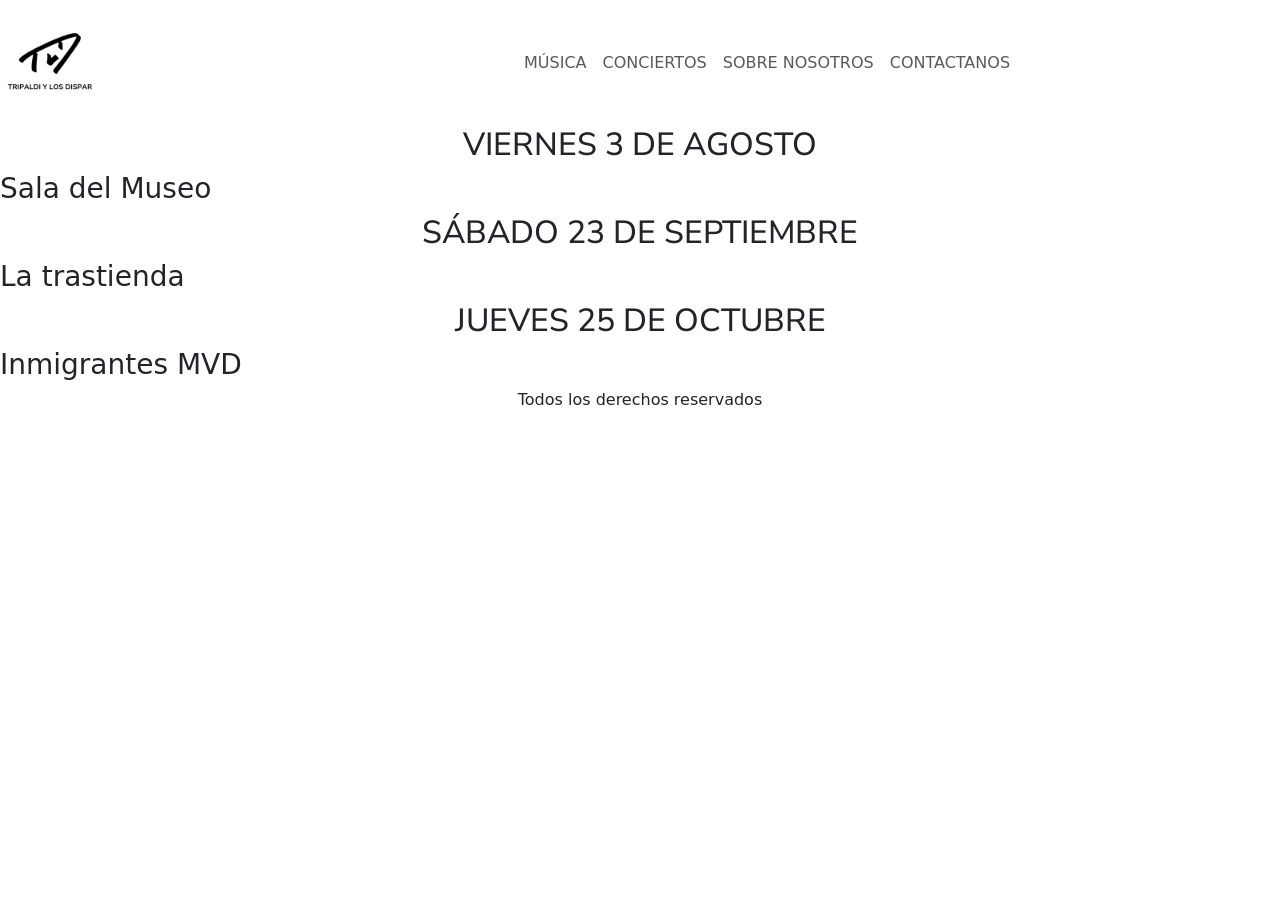
==== PAGES/conciertos.html @ 650cc4c1 "agregando archivos" ====
<!DOCTYPE html>
<html lang="en">
<head>
    <meta charset="UTF-8">
    <meta name="viewport" content="width=device-width, initial-scale=1.0">
    <!-- link de boostrap -->
    <link href="https://cdn.jsdelivr.net/npm/bootstrap@5.3.3/dist/css/bootstrap.min.css" 
    rel="stylesheet" integrity="sha384-QWTKZyjpPEjISv5WaRU9OFeRpok6YctnYmDr5pNlyT2bRjXh0JMhjY6hW+ALEwIH" 
    crossorigin="anonymous">
    <!-- link de css -->
    <link rel="stylesheet" href="/css/style.css">
    <title> CONCIERTOS </title>
</head>
<body>
    <header class="conteiner-fluid">
        <div class="row">
        <!--<img class="col" class="logo" src="IMAGENES/LOGO TLD 1.jpeg" alt="logo tld">
        <img class="ig" src="IMAGENES/logotipo-de-instagram.png" alt="logo de instagram">-->
        <nav class="navbar navbar-expand-lg">
            <div class="container-fluid">
              <a class="navbar-brand" href="/index.html">
                <img src="/IMAGENES/LOGO TLD 1.jpeg" width="20%" alt="">
              </a>
              <button class="navbar-toggler" type="button" data-bs-toggle="collapse" 
              data-bs-target="#navbarSupportedContent" aria-controls="navbarSupportedContent" 
              aria-expanded="false" aria-label="Toggle navigation">
                <span class="navbar-toggler-icon"></span>
              </button>
              <div class="collapse navbar-collapse" id="navbarSupportedContent">
                <ul class="navbar-nav me-auto mb-2 mb-lg-0">
                  <li class="nav-item">
                    <a class="nav-link" href="/PAGES/musica.html">MÚSICA</a>
                  </li>
                  <li class="nav-item">
                    <a class="nav-link" href="/PAGES/conciertos.html">CONCIERTOS</a>
                  </li>
                  <li class="nav-item">
                    <a class="nav-link" href="/PAGES/sobre_nosotros.html">SOBRE NOSOTROS</a>
                  </li>
                  <li class="nav-item">
                    <a class="nav-link" href="/PAGES/contactanos.html">CONTACTANOS</a>
                  </li>
                </ul>
              </div>
            </div>
          </nav>
        </div>
    </header>
<main>
    <h2> VIERNES 3 DE AGOSTO </h2>
    <h3> Sala del Museo </h3>
    <h2> SÁBADO 23 DE SEPTIEMBRE </h2>
    <h3> La trastienda </h3>
    <h2> JUEVES 25 DE OCTUBRE </h2>
    <h3> Inmigrantes MVD </h3>
</main>
<footer>
    <h6> Todos los derechos reservados </h6>
</footer>
<!-- script js -->
<script src="https://cdn.jsdelivr.net/npm/bootstrap@5.3.3/dist/js/bootstrap.bundle.min.js" 
integrity="sha384-YvpcrYf0tY3lHB60NNkmXc5s9fDVZLESaAA55NDzOxhy9GkcIdslK1eN7N6jIeHz" 
crossorigin="anonymous"></script>
</body>
</html>
---- css/style.css ----
/* fuente de google */

@import url('https://fonts.googleapis.com/css2?family=Nunito+Sans:ital,opsz,wght@0,6..12,200..1000;1,6..12,200..1000&display=swap');

/* box model */

*{
    margin: 0;
    padding: 0;
    box-sizing: border-box;
}

#mainheader{
    background-color: aquamarine;
    list-style-type: none;
}

/* estilo de header */

header{
    background-color: white;
    position: sticky;
    top: 0;
}

header nav ul{
    list-style: none;
}
header nav ul li a{
    color: #010102;
}

.descripción{
    margin: 0px 10px;
}
.descripción span{
    color: blueviolet;
}

/* estilo de main*/

main .portada{
    width: 100%;
    object-fit: cover;
}

main h2{
    text-align: center;
    font-family: "Nunito Sans", sans-serif;
}

/* estilo de section contcato*/

/*#contacto{
    padding: 90px;
}*/

/* box model */

.box-model{
    border-top: solid black 2px;
    border-bottom: solid black 2px;
    padding: 10px 0px;
    margin: 0px 10px;
}

/*flex model*/

.padre-flex{
    display: flex;
    flex-direction: row;
    flex-wrap: nowrap;
    justify-content: center;
    margin-left: 50px;
    margin-right: 50px;
}

/* orden de videos en MÚSICA */

body .videos{
    display: grid;
    grid-template-rows:1fr 1fr 1fr ;
    grid-template-columns:1fr 1fr 1fr ;
    row-gap: 20px;
    column-gap: 20px;
}

body .videos{
    display: flex;
    flex-direction: column;
    align-items: center;
}

footer{
    text-align: center;
}

/* mq desktop */

@media screen and (min-width: 1024px) {

body .videos{
    flex-direction: row; 
}
}
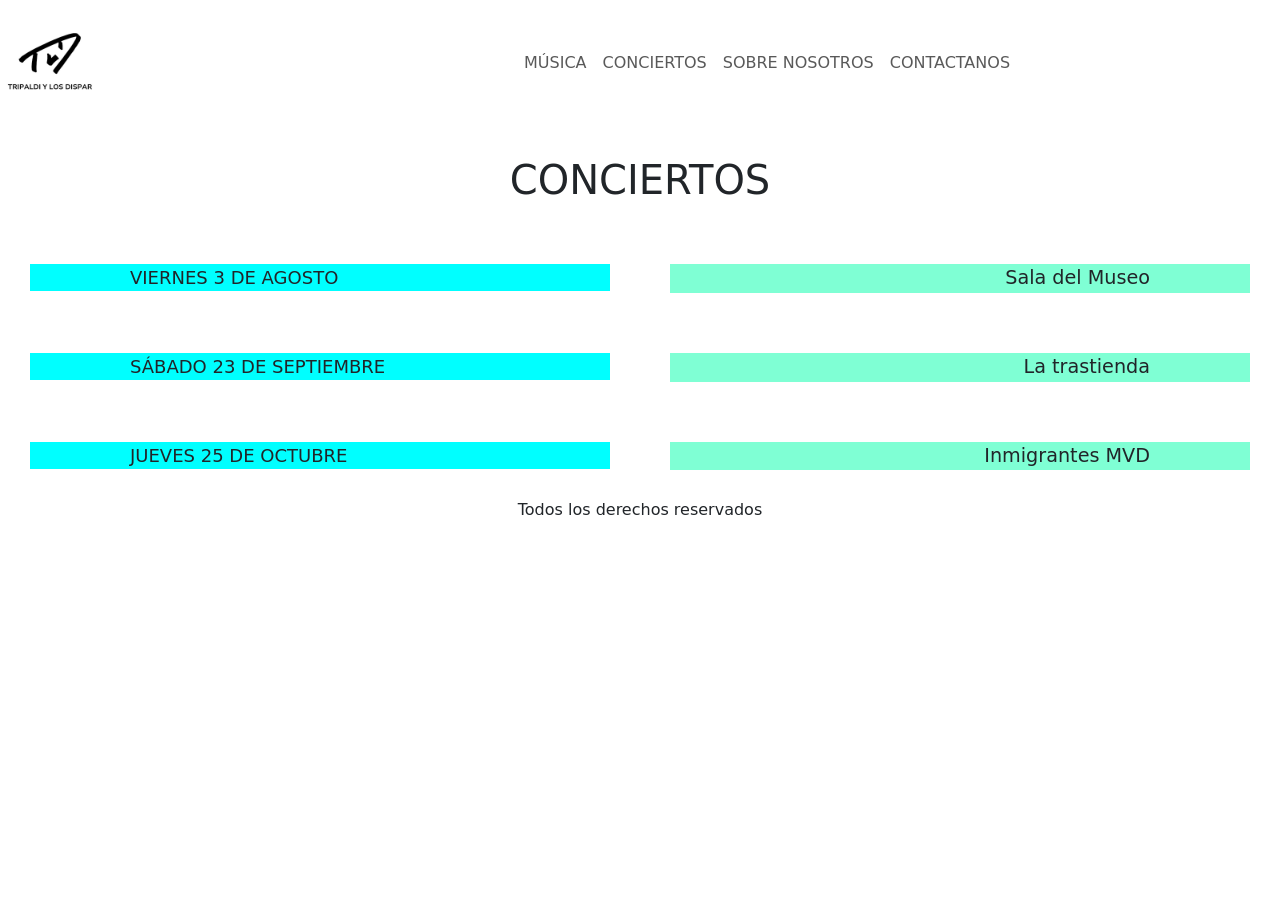
==== commit f3b95fd7: "cambios luego de la devo de maca" ====
--- a/PAGES/conciertos.html
+++ b/PAGES/conciertos.html
@@ -14,12 +14,10 @@
 <body>
     <header class="conteiner-fluid">
         <div class="row">
-        <!--<img class="col" class="logo" src="IMAGENES/LOGO TLD 1.jpeg" alt="logo tld">
-        <img class="ig" src="IMAGENES/logotipo-de-instagram.png" alt="logo de instagram">-->
         <nav class="navbar navbar-expand-lg">
             <div class="container-fluid">
               <a class="navbar-brand" href="/index.html">
-                <img src="/IMAGENES/LOGO TLD 1.jpeg" width="20%" alt="">
+                <img src="imagenes/logo-tld-fondo-blanco.jpeg" width="20%" alt="">
               </a>
               <button class="navbar-toggler" type="button" data-bs-toggle="collapse" 
               data-bs-target="#navbarSupportedContent" aria-controls="navbarSupportedContent" 
@@ -29,16 +27,16 @@
               <div class="collapse navbar-collapse" id="navbarSupportedContent">
                 <ul class="navbar-nav me-auto mb-2 mb-lg-0">
                   <li class="nav-item">
-                    <a class="nav-link" href="/PAGES/musica.html">MÚSICA</a>
+                    <a class="nav-link" href="musica.html">MÚSICA</a>
                   </li>
                   <li class="nav-item">
-                    <a class="nav-link" href="/PAGES/conciertos.html">CONCIERTOS</a>
+                    <a class="nav-link" href="conciertos.html">CONCIERTOS</a>
                   </li>
                   <li class="nav-item">
-                    <a class="nav-link" href="/PAGES/sobre_nosotros.html">SOBRE NOSOTROS</a>
+                    <a class="nav-link" href="sobre_nosotros.html">SOBRE NOSOTROS</a>
                   </li>
                   <li class="nav-item">
-                    <a class="nav-link" href="/PAGES/contactanos.html">CONTACTANOS</a>
+                    <a class="nav-link" href="contactanos.html">CONTACTANOS</a>
                   </li>
                 </ul>
               </div>
@@ -46,13 +44,19 @@
           </nav>
         </div>
     </header>
-<main>
-    <h2> VIERNES 3 DE AGOSTO </h2>
-    <h3> Sala del Museo </h3>
-    <h2> SÁBADO 23 DE SEPTIEMBRE </h2>
-    <h3> La trastienda </h3>
-    <h2> JUEVES 25 DE OCTUBRE </h2>
-    <h3> Inmigrantes MVD </h3>
+<main id="conciertos">
+  <h1> CONCIERTOS </h1>
+  <div class="itinerario">
+    <div class="fecha"> VIERNES 3 DE AGOSTO </div>
+    <div class="donde"> Sala del Museo </div>
+  </div>
+  <div class="itinerario2">
+    <div class="fecha"> SÁBADO 23 DE SEPTIEMBRE </div>
+    <div class="donde"> La trastienda </div>
+  </div>
+  <div class="itinerario3">
+    <div class="fecha"> JUEVES 25 DE OCTUBRE </div>
+    <div class="donde"> Inmigrantes MVD </div>
 </main>
 <footer>
     <h6> Todos los derechos reservados </h6>
--- a/css/style.css
+++ b/css/style.css
@@ -17,10 +17,25 @@
 
 /* estilo de header */
 
+.background-video {
+    position: absolute;
+    top: 0;
+    left: 0;
+    width: 100%;
+    height: 100%;
+    object-fit: cover; 
+    z-index: -1; 
+}
+
 header{
     background-color: white;
     position: sticky;
     top: 0;
+}
+
+body main h1{
+    text-align: center;
+    margin: 30px;
 }
 
 header nav ul{
@@ -44,7 +59,7 @@
     object-fit: cover;
 }
 
-main h2{
+body section h2{
     text-align: center;
     font-family: "Nunito Sans", sans-serif;
 }
@@ -66,13 +81,13 @@
 
 /*flex model*/
 
-.padre-flex{
+main .padre-flex{
     display: flex;
     flex-direction: row;
     flex-wrap: nowrap;
-    justify-content: center;
-    margin-left: 50px;
-    margin-right: 50px;
+    align-items: center;
+    margin: 20px;
+    padding-left: 200px;
 }
 
 /* orden de videos en MÚSICA */
@@ -91,6 +106,46 @@
     align-items: center;
 }
 
+/* orden conciertos*/
+
+body #conciertos .itinerario{
+    display: flex;
+}
+
+body #conciertos .itinerario2{
+    display: flex;
+}
+
+body #conciertos .itinerario3{
+    display: flex;
+}
+
+body #conciertos .fecha{
+    background-color: aqua;
+    text-align: left;
+    width: 50%;
+    height: 50%;
+    padding-left: 100px;
+    margin: 30px;
+    font-size: large;
+}
+
+body #conciertos .donde{
+    background-color: aquamarine;
+    text-align: right;
+    width: 50%;
+    height: 50%;
+    padding-right: 100px;
+    margin: 30px;
+    font-size: larger;
+}
+
+/* estilo del texto sobre nosotros */
+
+body main .descripcion2{
+    margin: 40px;
+}
+
 footer{
     text-align: center;
 }
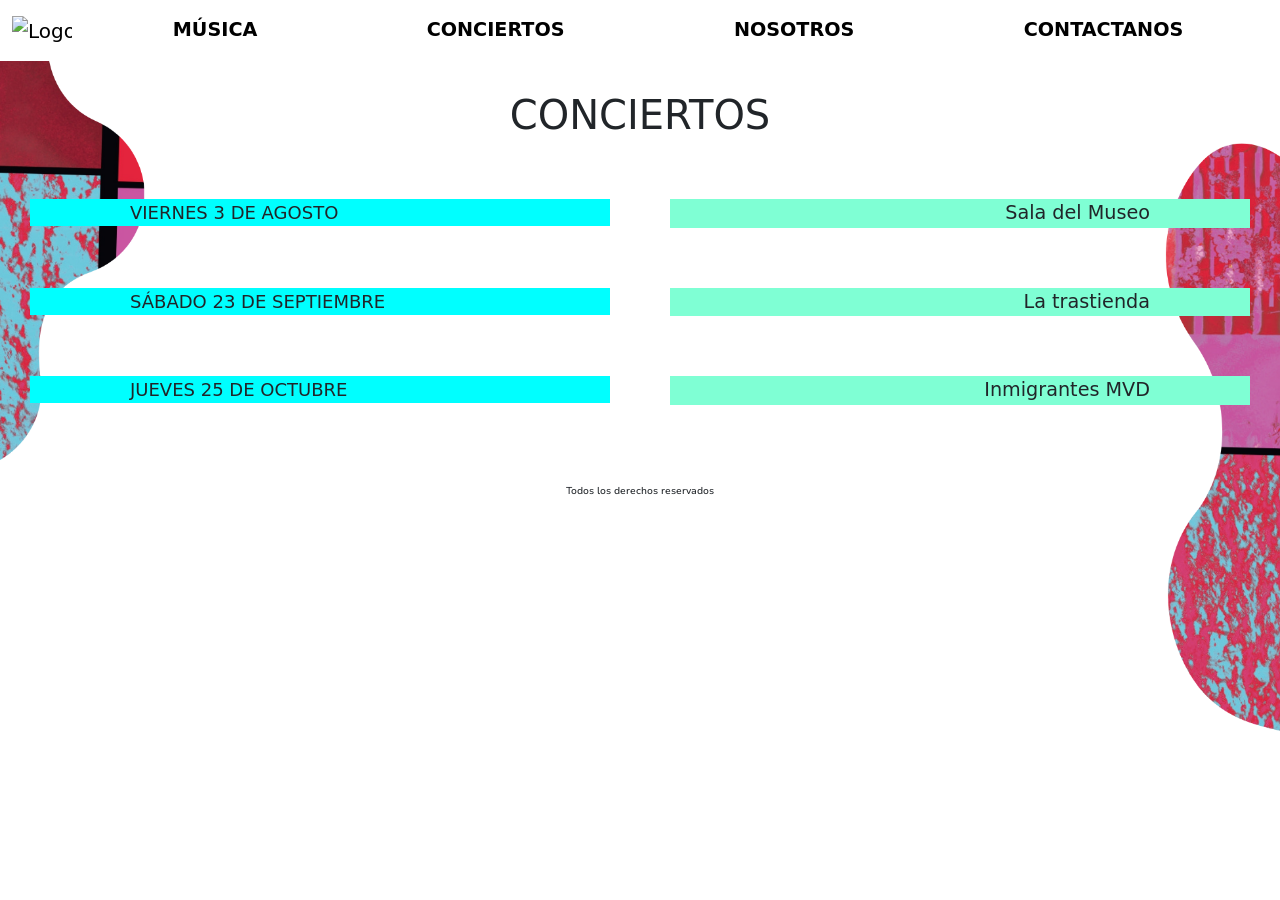
==== commit 637fdbbe: "prosheto final" ====
--- a/PAGES/conciertos.html
+++ b/PAGES/conciertos.html
@@ -11,39 +11,36 @@
     <link rel="stylesheet" href="/css/style.css">
     <title> CONCIERTOS </title>
 </head>
-<body>
-    <header class="conteiner-fluid">
-        <div class="row">
-        <nav class="navbar navbar-expand-lg">
-            <div class="container-fluid">
-              <a class="navbar-brand" href="/index.html">
-                <img src="imagenes/logo-tld-fondo-blanco.jpeg" width="20%" alt="">
-              </a>
-              <button class="navbar-toggler" type="button" data-bs-toggle="collapse" 
-              data-bs-target="#navbarSupportedContent" aria-controls="navbarSupportedContent" 
-              aria-expanded="false" aria-label="Toggle navigation">
-                <span class="navbar-toggler-icon"></span>
-              </button>
-              <div class="collapse navbar-collapse" id="navbarSupportedContent">
-                <ul class="navbar-nav me-auto mb-2 mb-lg-0">
-                  <li class="nav-item">
-                    <a class="nav-link" href="musica.html">MÚSICA</a>
-                  </li>
-                  <li class="nav-item">
-                    <a class="nav-link" href="conciertos.html">CONCIERTOS</a>
-                  </li>
-                  <li class="nav-item">
-                    <a class="nav-link" href="sobre_nosotros.html">SOBRE NOSOTROS</a>
-                  </li>
-                  <li class="nav-item">
-                    <a class="nav-link" href="contactanos.html">CONTACTANOS</a>
-                  </li>
-                </ul>
-              </div>
-            </div>
-          </nav>
+<body class="pagina-secundaria">
+  <header>
+    <nav class="navbar navbar-expand-lg">
+      <div class="container-fluid">
+        <a class="navbar-brand" href="#">
+          <img src="imagenes/logo-tld-fondo-blanco.jpeg" alt="Logo">
+        </a>
+        <button class="navbar-toggler" type="button" data-bs-toggle="collapse" data-bs-target="#navbarNav"
+          aria-controls="navbarNav" aria-expanded="false" aria-label="Toggle navigation">
+          <span class="navbar-toggler-icon"></span>
+        </button>
+        <div class="collapse navbar-collapse" id="navbarNav">
+          <ul class="navbar-nav">
+            <li class="nav-item">
+              <a class="nav-link" href="/pages/musica.html">MÚSICA</a>
+            </li>
+            <li class="nav-item">
+              <a class="nav-link" href="/pages/conciertos.html">CONCIERTOS</a>
+            </li>
+            <li class="nav-item">
+              <a class="nav-link" href="/pages/sobre_nosotros.html">NOSOTROS</a>
+            </li>
+            <li class="nav-item">
+              <a class="nav-link" href="/pages/contactanos.html">CONTACTANOS</a>
+            </li>
+          </ul>
         </div>
-    </header>
+      </div>
+    </nav>
+  </header>
 <main id="conciertos">
   <h1> CONCIERTOS </h1>
   <div class="itinerario">
@@ -59,7 +56,7 @@
     <div class="donde"> Inmigrantes MVD </div>
 </main>
 <footer>
-    <h6> Todos los derechos reservados </h6>
+    <h3> Todos los derechos reservados </h3>
 </footer>
 <!-- script js -->
 <script src="https://cdn.jsdelivr.net/npm/bootstrap@5.3.3/dist/js/bootstrap.bundle.min.js" 
--- a/css/style.css
+++ b/css/style.css
@@ -1,161 +1,175 @@
-/* fuente de google */
-
-@import url('https://fonts.googleapis.com/css2?family=Nunito+Sans:ital,opsz,wght@0,6..12,200..1000;1,6..12,200..1000&display=swap');
-
-/* box model */
-
-*{
-    margin: 0;
-    padding: 0;
-    box-sizing: border-box;
+@charset "UTF-8";
+@import url("https://fonts.googleapis.com/css2?family=Nunito+Sans:ital,opsz,wght@0,6..12,200..1000;1,6..12,200..1000&display=swap");
+* {
+  margin: 0;
+  padding: 0;
+  box-sizing: border-box;
 }
 
-#mainheader{
-    background-color: aquamarine;
-    list-style-type: none;
+/* fuente de google */
+body main {
+  display: flex;
+  justify-content: space-between;
+  height: 100%;
+}
+body .videos {
+  width: fit-content;
+  margin: auto;
+  display: flex;
+  gap: 20px;
+  flex-direction: column;
+}
+body .videos iframe {
+  width: 80vw;
+  height: 60vw;
+  max-width: 560px;
+  max-height: 315px;
 }
 
-/* estilo de header */
-
-.background-video {
-    position: absolute;
-    top: 0;
-    left: 0;
-    width: 100%;
-    height: 100%;
-    object-fit: cover; 
-    z-index: -1; 
+body #conciertos .itinerario {
+  display: flex;
+}
+body #conciertos .itinerario2 {
+  display: flex;
+}
+body #conciertos .itinerario3 {
+  display: flex;
+}
+body #conciertos .fecha {
+  background-color: aqua;
+  text-align: left;
+  width: 50%;
+  height: 50%;
+  padding-left: 100px;
+  margin: 30px;
+  font-size: large;
+}
+body #conciertos .donde {
+  background-color: aquamarine;
+  text-align: right;
+  width: 50%;
+  height: 50%;
+  padding-right: 100px;
+  margin: 30px;
+  font-size: larger;
 }
 
-header{
-    background-color: white;
-    position: sticky;
-    top: 0;
+main .descripcion2 {
+  margin: 40px;
 }
 
-body main h1{
-    text-align: center;
-    margin: 30px;
+footer {
+  text-align: center;
 }
 
-header nav ul{
-    list-style: none;
-}
-header nav ul li a{
-    color: #010102;
+/* header */
+.pagina-secundaria {
+  background-image: url(/imagenes/fondo-2.png);
+  background-size: 100%;
+  background-repeat: no-repeat;
+  background-position: top left;
+  display: flex;
+  flex-direction: column;
+  justify-content: space-between;
 }
 
-.descripción{
-    margin: 0px 10px;
-}
-.descripción span{
-    color: blueviolet;
+.justify-center {
+  justify-content: center;
 }
 
-/* estilo de main*/
-
-main .portada{
-    width: 100%;
-    object-fit: cover;
+header {
+  background-color: white;
+  position: sticky;
+  top: 0;
+  z-index: 10;
+}
+header .nav-item {
+  display: flex;
+  justify-content: left;
+}
+header .nav-link {
+  font-size: larger;
+  font-weight: bold;
+  color: black;
+}
+header nav .container-fluid a {
+  width: fit-content;
+}
+header nav .container-fluid a img {
+  width: 100px;
+}
+header nav .container-fluid .collapse {
+  justify-content: space-around;
+  width: 100%;
+}
+header nav .container-fluid .collapse ul {
+  width: 100%;
+  display: flex;
+  justify-content: space-around;
 }
 
-body section h2{
-    text-align: center;
-    font-family: "Nunito Sans", sans-serif;
+/* main */
+main {
+  width: 100%;
+  flex-direction: column;
+}
+main .background-vide {
+  position: sticky;
+  top: 0;
+  left: 0;
+  width: 100%;
+  height: 100%;
+  object-fit: cover;
+  z-index: 1000;
+}
+main h1 {
+  text-align: center;
+  margin: 30px;
+}
+main .portada {
+  width: 100%;
+  object-fit: cover;
 }
 
-/* estilo de section contcato*/
-
-/*#contacto{
-    padding: 90px;
-}*/
-
-/* box model */
-
-.box-model{
-    border-top: solid black 2px;
-    border-bottom: solid black 2px;
-    padding: 10px 0px;
-    margin: 0px 10px;
+.padre-flex {
+  display: flex;
+  justify-content: center;
+  align-items: center;
+  gap: 120px;
+  padding: 30px;
+}
+.padre-flex a {
+  width: 50px;
+}
+.padre-flex a img {
+  width: 100%;
 }
 
-/*flex model*/
-
-main .padre-flex{
-    display: flex;
-    flex-direction: row;
-    flex-wrap: nowrap;
-    align-items: center;
-    margin: 20px;
-    padding-left: 200px;
+/* section */
+section h2 {
+  text-align: center;
+  font-family: "Nunito Sans", sans-serif;
+  padding: 30px 0px 0px 0px;
+}
+section .descripción {
+  font-family: "Nunito Sans", sans-serif;
+  padding: 30px;
+  margin: 0px 150px 0px 150px;
+  text-align: center;
+  font-size: large;
+}
+section .descripción .box-model {
+  border-top: solid black 2px;
+  border-bottom: solid black 2px;
+  padding: 10px 0px;
+  margin: 0px 10px;
 }
 
-/* orden de videos en MÚSICA */
-
-body .videos{
-    display: grid;
-    grid-template-rows:1fr 1fr 1fr ;
-    grid-template-columns:1fr 1fr 1fr ;
-    row-gap: 20px;
-    column-gap: 20px;
+/* footer */
+footer h3 {
+  font-family: "Nunito Sans", sans-serif;
+  font-size: x-small;
+  padding: 50px 0px 10px 0px;
 }
 
-body .videos{
-    display: flex;
-    flex-direction: column;
-    align-items: center;
-}
-
-/* orden conciertos*/
-
-body #conciertos .itinerario{
-    display: flex;
-}
-
-body #conciertos .itinerario2{
-    display: flex;
-}
-
-body #conciertos .itinerario3{
-    display: flex;
-}
-
-body #conciertos .fecha{
-    background-color: aqua;
-    text-align: left;
-    width: 50%;
-    height: 50%;
-    padding-left: 100px;
-    margin: 30px;
-    font-size: large;
-}
-
-body #conciertos .donde{
-    background-color: aquamarine;
-    text-align: right;
-    width: 50%;
-    height: 50%;
-    padding-right: 100px;
-    margin: 30px;
-    font-size: larger;
-}
-
-/* estilo del texto sobre nosotros */
-
-body main .descripcion2{
-    margin: 40px;
-}
-
-footer{
-    text-align: center;
-}
-
-/* mq desktop */
-
-@media screen and (min-width: 1024px) {
-
-body .videos{
-    flex-direction: row; 
-}
-}
-
+/*# sourceMappingURL=style.css.map */
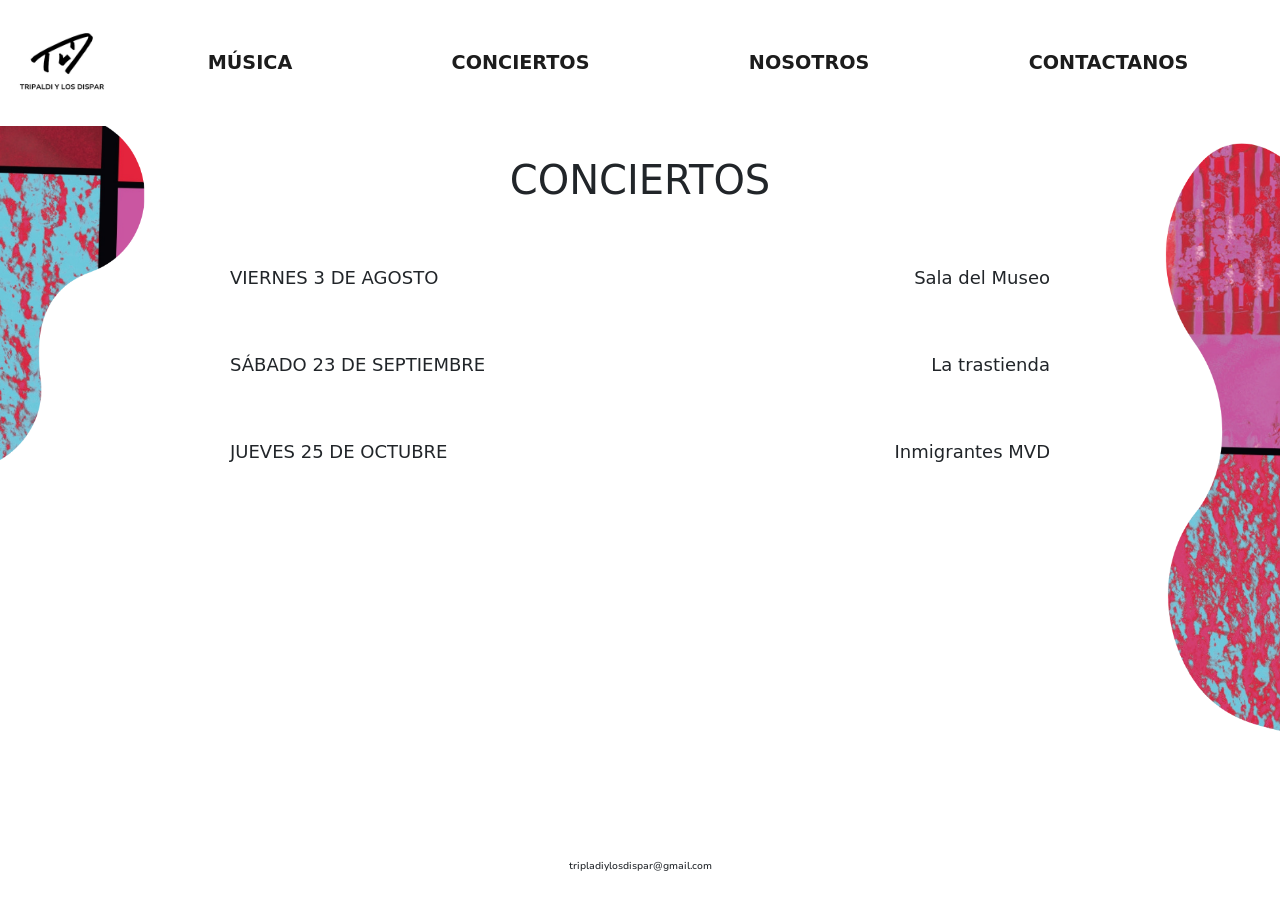
==== commit 601b6782: "entrega-final" ====
--- a/PAGES/conciertos.html
+++ b/PAGES/conciertos.html
@@ -1,22 +1,23 @@
 <!DOCTYPE html>
 <html lang="en">
+
 <head>
-    <meta charset="UTF-8">
-    <meta name="viewport" content="width=device-width, initial-scale=1.0">
-    <!-- link de boostrap -->
-    <link href="https://cdn.jsdelivr.net/npm/bootstrap@5.3.3/dist/css/bootstrap.min.css" 
-    rel="stylesheet" integrity="sha384-QWTKZyjpPEjISv5WaRU9OFeRpok6YctnYmDr5pNlyT2bRjXh0JMhjY6hW+ALEwIH" 
-    crossorigin="anonymous">
-    <!-- link de css -->
-    <link rel="stylesheet" href="/css/style.css">
-    <title> CONCIERTOS </title>
+  <meta charset="UTF-8">
+  <meta name="viewport" content="width=device-width, initial-scale=1.0">
+  <!-- link de boostrap -->
+  <link href="https://cdn.jsdelivr.net/npm/bootstrap@5.3.3/dist/css/bootstrap.min.css" rel="stylesheet"
+    integrity="sha384-QWTKZyjpPEjISv5WaRU9OFeRpok6YctnYmDr5pNlyT2bRjXh0JMhjY6hW+ALEwIH" crossorigin="anonymous">
+  <!-- link de css -->
+  <link rel="stylesheet" href="/css/style.css">
+  <title> CONCIERTOS </title>
 </head>
+
 <body class="pagina-secundaria">
   <header>
     <nav class="navbar navbar-expand-lg">
       <div class="container-fluid">
-        <a class="navbar-brand" href="#">
-          <img src="imagenes/logo-tld-fondo-blanco.jpeg" alt="Logo">
+        <a class="navbar-brand" href="/index.html">
+          <img src="/imagenes/logo-tld-fondo-blanco.jpeg" alt="Logo">
         </a>
         <button class="navbar-toggler" type="button" data-bs-toggle="collapse" data-bs-target="#navbarNav"
           aria-controls="navbarNav" aria-expanded="false" aria-label="Toggle navigation">
@@ -41,26 +42,27 @@
       </div>
     </nav>
   </header>
-<main id="conciertos">
-  <h1> CONCIERTOS </h1>
-  <div class="itinerario">
-    <div class="fecha"> VIERNES 3 DE AGOSTO </div>
-    <div class="donde"> Sala del Museo </div>
-  </div>
-  <div class="itinerario2">
-    <div class="fecha"> SÁBADO 23 DE SEPTIEMBRE </div>
-    <div class="donde"> La trastienda </div>
-  </div>
-  <div class="itinerario3">
-    <div class="fecha"> JUEVES 25 DE OCTUBRE </div>
-    <div class="donde"> Inmigrantes MVD </div>
-</main>
-<footer>
-    <h3> Todos los derechos reservados </h3>
-</footer>
-<!-- script js -->
-<script src="https://cdn.jsdelivr.net/npm/bootstrap@5.3.3/dist/js/bootstrap.bundle.min.js" 
-integrity="sha384-YvpcrYf0tY3lHB60NNkmXc5s9fDVZLESaAA55NDzOxhy9GkcIdslK1eN7N6jIeHz" 
-crossorigin="anonymous"></script>
+  <main id="conciertos">
+    <h1> CONCIERTOS </h1>
+    <div class="itinerario">
+      <div class="fecha"> VIERNES 3 DE AGOSTO </div>
+      <div class="donde"> Sala del Museo </div>
+    </div>
+    <div class="itinerario2">
+      <div class="fecha"> SÁBADO 23 DE SEPTIEMBRE </div>
+      <div class="donde"> La trastienda </div>
+    </div>
+    <div class="itinerario3">
+      <div class="fecha"> JUEVES 25 DE OCTUBRE </div>
+      <div class="donde"> Inmigrantes MVD </div>
+  </main>
+  <footer class="footer-secundario">
+    <h3> tripladiylosdispar@gmail.com </h3>
+  </footer>
+  <!-- script js -->
+  <script src="https://cdn.jsdelivr.net/npm/bootstrap@5.3.3/dist/js/bootstrap.bundle.min.js"
+    integrity="sha384-YvpcrYf0tY3lHB60NNkmXc5s9fDVZLESaAA55NDzOxhy9GkcIdslK1eN7N6jIeHz"
+    crossorigin="anonymous"></script>
 </body>
+
 </html>
--- a/css/style.css
+++ b/css/style.css
@@ -36,30 +36,107 @@
   display: flex;
 }
 body #conciertos .fecha {
-  background-color: aqua;
   text-align: left;
+  margin-left: 200px;
+  padding-left: 200px;
+}
+body #conciertos .donde {
+  text-align: right;
+  margin-right: 200px;
+  padding-right: 200px;
+}
+
+main .descripcion2 {
+  margin: 0px 200px 0px 250px;
+  font-family: "Nunito Sans", sans-serif;
+  padding: 30px;
+  text-align: start;
+  font-size: large;
+}
+
+.footer-secundario-sn {
+  position: relative;
+  bottom: 0;
+  left: 0;
+  width: 100%;
+  padding: 10px;
+  text-align: center;
+}
+
+.container {
+  max-width: 100%;
+  width: 100%;
+  padding: 0px 200px 0px 200px;
+  margin: 0 auto;
+  box-sizing: border-box;
+}
+
+form {
+  display: flex;
+  flex-direction: column;
+}
+
+.form-group {
+  margin-bottom: 15px;
+}
+
+label {
+  display: block;
+  margin-bottom: 5px;
+  font-weight: bold;
+}
+
+input[type=text],
+input[type=email],
+textarea {
+  width: 100%;
+  padding: 8px;
+  border: 1px solid #ccc;
+  border-radius: 4px;
+  box-sizing: border-box;
+}
+
+button {
+  padding: 10px 15px;
+  background-color: black;
+  color: #fff;
+  border: none;
+  border-radius: 4px;
+  cursor: pointer;
+  width: 100%;
+  box-sizing: border-box;
+}
+
+/* MQ */
+@media (max-width: 768px) {
+  .container {
+    padding: 15px;
+  }
+  .form-group {
+    margin-bottom: 10px;
+  }
+  button {
+    padding: 8px 12px;
+  }
+}
+@media (max-width: 480px) {
+  .container {
+    padding: 10px;
+  }
+  input[type=text],
+  input[type=email],
+  textarea {
+    padding: 6px;
+  }
+  button {
+    padding: 6px 10px;
+  }
+}
+body #conciertos .fecha, body #conciertos .donde {
   width: 50%;
   height: 50%;
-  padding-left: 100px;
   margin: 30px;
   font-size: large;
-}
-body #conciertos .donde {
-  background-color: aquamarine;
-  text-align: right;
-  width: 50%;
-  height: 50%;
-  padding-right: 100px;
-  margin: 30px;
-  font-size: larger;
-}
-
-main .descripcion2 {
-  margin: 40px;
-}
-
-footer {
-  text-align: center;
 }
 
 /* header */
@@ -90,7 +167,7 @@
 header .nav-link {
   font-size: larger;
   font-weight: bold;
-  color: black;
+  color: #1c1c1c;
 }
 header nav .container-fluid a {
   width: fit-content;
@@ -108,19 +185,15 @@
   justify-content: space-around;
 }
 
+body {
+  background: rgb(101, 198, 215);
+  background: linear-gradient(0deg, rgb(101, 198, 215) 0%, rgba(255, 255, 255, 0) 20%);
+}
+
 /* main */
 main {
   width: 100%;
   flex-direction: column;
-}
-main .background-vide {
-  position: sticky;
-  top: 0;
-  left: 0;
-  width: 100%;
-  height: 100%;
-  object-fit: cover;
-  z-index: 1000;
 }
 main h1 {
   text-align: center;
@@ -144,6 +217,9 @@
 .padre-flex a img {
   width: 100%;
 }
+.padre-flex a .logo-you {
+  width: 65px;
+}
 
 /* section */
 section h2 {
@@ -159,8 +235,8 @@
   font-size: large;
 }
 section .descripción .box-model {
-  border-top: solid black 2px;
-  border-bottom: solid black 2px;
+  border-top: solid #1c1c1c 2px;
+  border-bottom: solid #1c1c1c 2px;
   padding: 10px 0px;
   margin: 0px 10px;
 }
@@ -169,7 +245,17 @@
 footer h3 {
   font-family: "Nunito Sans", sans-serif;
   font-size: x-small;
+  text-align: center;
   padding: 50px 0px 10px 0px;
 }
 
+.footer-secundario {
+  position: absolute;
+  bottom: 0;
+  left: 0;
+  width: 100%;
+  padding: 10px;
+  text-align: center;
+}
+
 /*# sourceMappingURL=style.css.map */
